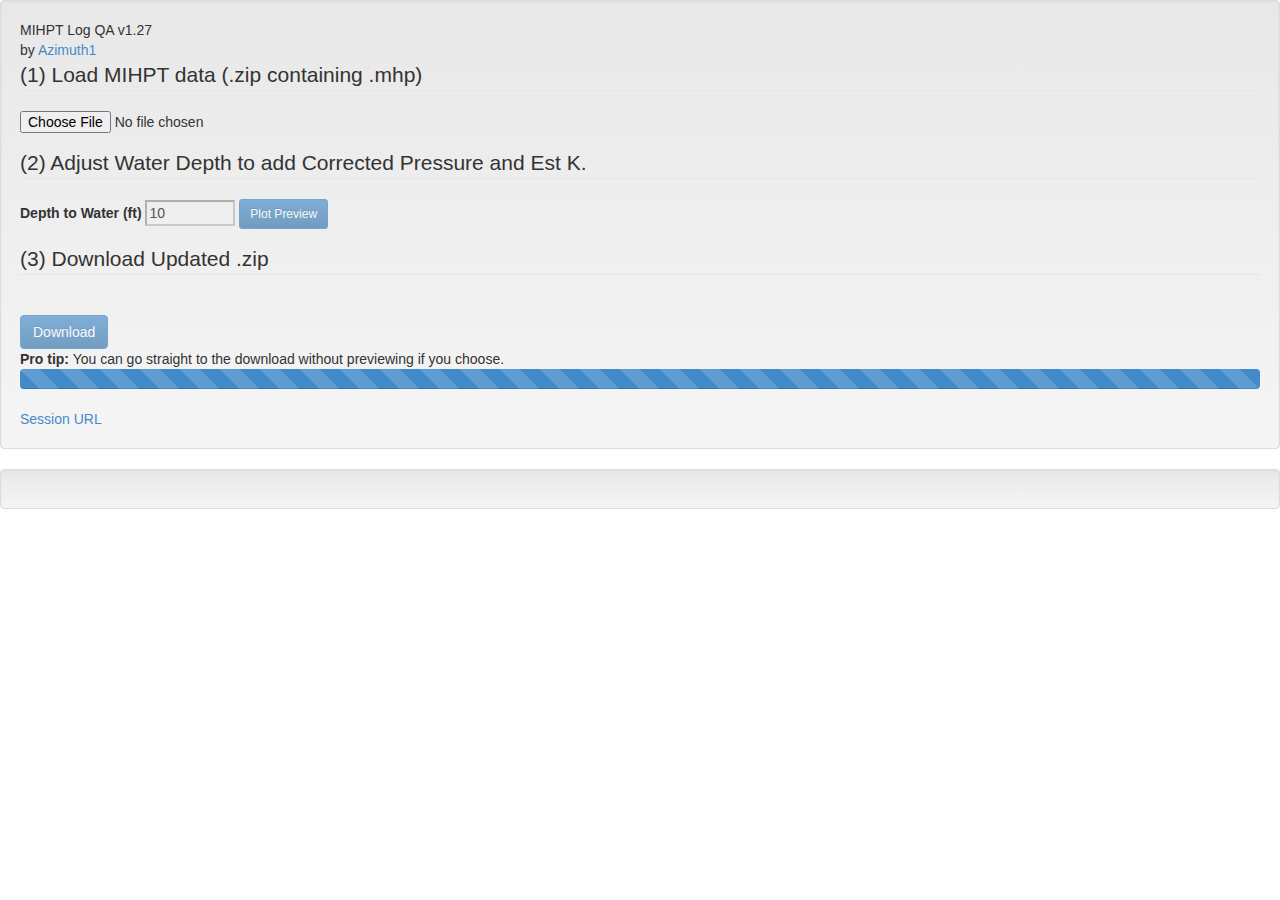
==== inst/www/dev.html @ f98ee82a "cursor test" ====
<!DOCTYPE html>
<html lang="en">
<head>
<title>MIHPT Log QA and Analysis</title>

<meta name="viewport" content="width=device-width, initial-scale=1.0">
<meta http-equiv="Content-Type" content="text/html; charset=UTF-8" />

<!-- ocpu library -->
<script src="scripts/jquery-1.10.2.min.js"> </script>
<script src="scripts/opencpu-0.4.js"> </script>
<script src="scripts/jszip-2.6.1.min.js"> </script>
<script src="scripts/FileSaver.js"> </script>
<script src="scripts/jszip-utils.min.js"> </script>

<link href="scripts/bootstrap/css/bootstrap.min.css" rel="stylesheet" media="screen">
<link href="scripts/bootstrap/css/bootstrap-theme.min.css" rel="stylesheet" media="screen">
<link href="scripts/jqueryui/css/ui-lightness/jquery-ui-1.10.3.custom.css" rel="stylesheet" media="screen">
<script src="scripts/bootstrap/js/bootstrap.js"> </script>
<script src="scripts/jqueryui/jquery-ui-1.10.3.custom.js"> </script>

<link href="https://fonts.googleapis.com/css?family=Source+Sans+Pro" rel="stylesheet">

<script type="text/javascript">
$(document).ready(function() {

$("#convert_button").attr("disabled", "disabled");
$("#preview_button").attr("disabled", "disabled");
$("#water_level").attr("disabled", "disabled");
$("#session_url").attr("disabled", "disabled");
//automatically upload CSV file on change.
$("#mipfile").on("change", function(){

  //verify that a file is selected
  if($("#mipfile")[0].files[0]){

      $("#successdiv").empty();
      $("#errordiv").empty()

      //////////////////////////////
      //Upload and validate the data
      //////////////////////////////

      var req = ocpu.call("zip_validation", {
          mipfile : $("#mipfile")[0].files[0]
      }, function(session){
          $("#session_url").removeAttr("disabled");
          $("#session_url").attr("href", session.getLoc()).attr("target","_blank")
          $("#convert_button").attr("href", session.getLoc())
          $("#water_level").removeAttr("disabled");
          $("#convert_button").removeAttr("disabled");
          $("#preview_button").removeAttr("disabled");
          $("#step_2").css("opacity", 1);
          $("#step_3").css("opacity", 1);
      }).fail(function(jqXHR){
          $("#step_2").css("opacity", 0.2);
          $("#step_3").css("opacity", 0.2);
          errormsg(jqXHR.responseText);
      }).always(function(){
        var session_url = document.getElementById("session_url");
        session_url.style.cursor = "pointer";

    });
    }
});

//R output to popup
function successmsg(text){
    $("#successdiv").empty().append('<div class="alert alert-success alert-dismissable"><a href="#" class="close" data-dismiss="alert">&times;</a>' + text + '</div>');
}

//R output to popup
function errormsg(text){
    $("#convert_button").attr("disabled", "disabled");
    $("#water_level").attr("disabled", "disabled");
    $("#errordiv").empty().append('<div class="alert alert-danger alert-dismissable"><a href="#" class="close" data-dismiss="alert">&times;</a>' + text + '</div>');
}

function getRandomInt(min, max) {
  return Math.floor(Math.random() * (max - min + 1)) + min;
}

$("#convert_button").on("click", function(){

    //////////////////////////////
    //Water level calculations
    //////////////////////////////
    var req = ocpu.call("mip_data_plot", {
      mipfile : $("#mipfile")[0].files[0],
      water_level : $('#water_level').val(),
      plotting : 'FALSE'
    }, function(session){
      //success
      $("#session_url").attr("href", session.getLoc()).attr("target","_blank")
      update_zipfile_input(session)
      $("#convert_button").attr("disabled", "disabled");
    }).fail(function(jqXHR){
       //failure
       $("#convert_button").attr("disabled", "disabled");
       errormsg(jqXHR.responseText);
      })
});

  //Check if user changes water level input
  document.getElementById("water_level").addEventListener('change', function(){
      $("#preview_button").removeAttr("disabled");
      $("#convert_button").removeAttr("disabled");
  });


$("#preview_button").on("click", function(){

    //////////////////////////////
    //Plot Preview
    //////////////////////////////

    //create the plot area on the plotdiv element
    var req = $("#plotdiv").rplot("mip_data_plot", {
      mipfile : $("#mipfile")[0].files[0],
      water_level : $('#water_level').val(),
      plotting: 'TRUE'
    }, function(session){
      //configure inputs on/off
      //success
      $("#session_url").attr("href", session.getLoc()).attr("target","_blank")
      $("#preview_button").attr("disabled", "disabled");
      $("#convert_button").removeAttr("disabled");
    }).fail(function(jqXHR){
      //failure
      $("#preview_button").removeAttr("disabled");
      $(".input-medium").removeAttr("disabled");
      $("#convert_button").attr("disabled", "disabled");
      errormsg(jqXHR.responseText);
     })

});

//Javascript function using jszip.j / filesaver.js
//to package .zip output
function update_zipfile_input(session){

    //////////////////////////////
    //Update .zipfile
    //////////////////////////////

    csv_file = session.getLoc()+'R/.val/csv'
    data_file = $("#mipfile")[0].files[0];
    file_names = session.getLoc()+'files'

    $.get(file_names, function(f){

      file_list = f.split('\n')

      zipname = file_list.filter(function(d){
        if(d.substr(d.length - 3)=="zip"){
          return d
        }
      });

      filename = zipname[0].substr(0, zipname[0].length - 4)

      JSZipUtils.getBinaryContent(file_names + '/' + zipname[0], function(err, data) {

        if(err) {throw err;}// or handle err

        zip = new JSZip(data);

        $.get(csv_file, function(d){
            var new_file = d.replace(/["]/g, '').replace(/123qwe456rty/g, "n\/a").replace(/[,]/g, '\t')
            zip.file(filename+'.mhp', new_file)
            var content = zip.generate({type:"blob"});
            saveAs(content, zipname[0]);
        });
      });
  });
}

$(document).ajaxStart(function() {
  $(".progress").show();
});

$(document).ajaxStop(function() {
  $(".progress").hide();
});

});

</script>

<link href="styles/bootstrap_two_panel.css" rel="stylesheet" type="text/css">

</head>

<body>
  <div class="project_wrapper">
    <div class="flex-container">
      <div id="user_input_panel" class="flex-item well">
        <div id="project_title">MIHPT Log QA v1.27</div>
        <div id="credits">by <a href="http://www.azimuth1.com">Azimuth1</a></div>
        <form role="form" id="uploadform" enctype="multipart/form-data">
          <fieldset id="step_1">
            <legend class="custom_legend">(1) Load MIHPT data (.zip containing .mhp)</legend>
              <div class="form-group">
                 <input type="file" id="mipfile">
              </div>
          </fieldset>
          <fieldset id="step_2">
            <legend class="custom_legend">(2) Adjust Water Depth to add Corrected Pressure and Est K.</legend>
            <div class="form-group">
              <label>Depth to Water (ft)</label>
              <input class="input-medium" id="water_level" type="number" id="max" step="0.05" min="0" max="100" value="10" />
              <button id="preview_button" type="button" class="btn btn-primary btn-sm" disabled="disabled">Plot Preview</button>
            </div>
          </fieldset>
            <fieldset id="step_3">
              <legend class="custom_legend">(3) Download Updated .zip</legend>
            <br>
              <button id="convert_button" type="button" class="btn btn-primary" disabled="disabled">Download</button>
            </fieldset>
        </form>
              <!-- R Relayed Message and Progress Information -->
      <div id="tips"><b>Pro tip:</b> You can go straight to the download without previewing if you choose.</div>
      <div id="azimuth_warning">
        <div id="successdiv"></div>
        <div id="errordiv"></div>
        <div class="progress progress-striped active">
          <div class="progress-bar" role="progressbar" aria-valuenow="45" aria-valuemin="0" aria-valuemax="100" style="width: 100%"></div>
        </div>
      </div>
      <a id="session_url">Session URL</a>
    </div>
    <div id="plotdiv" class="flex-item well"></div>
  </div>

  </div>
</body>
</html>
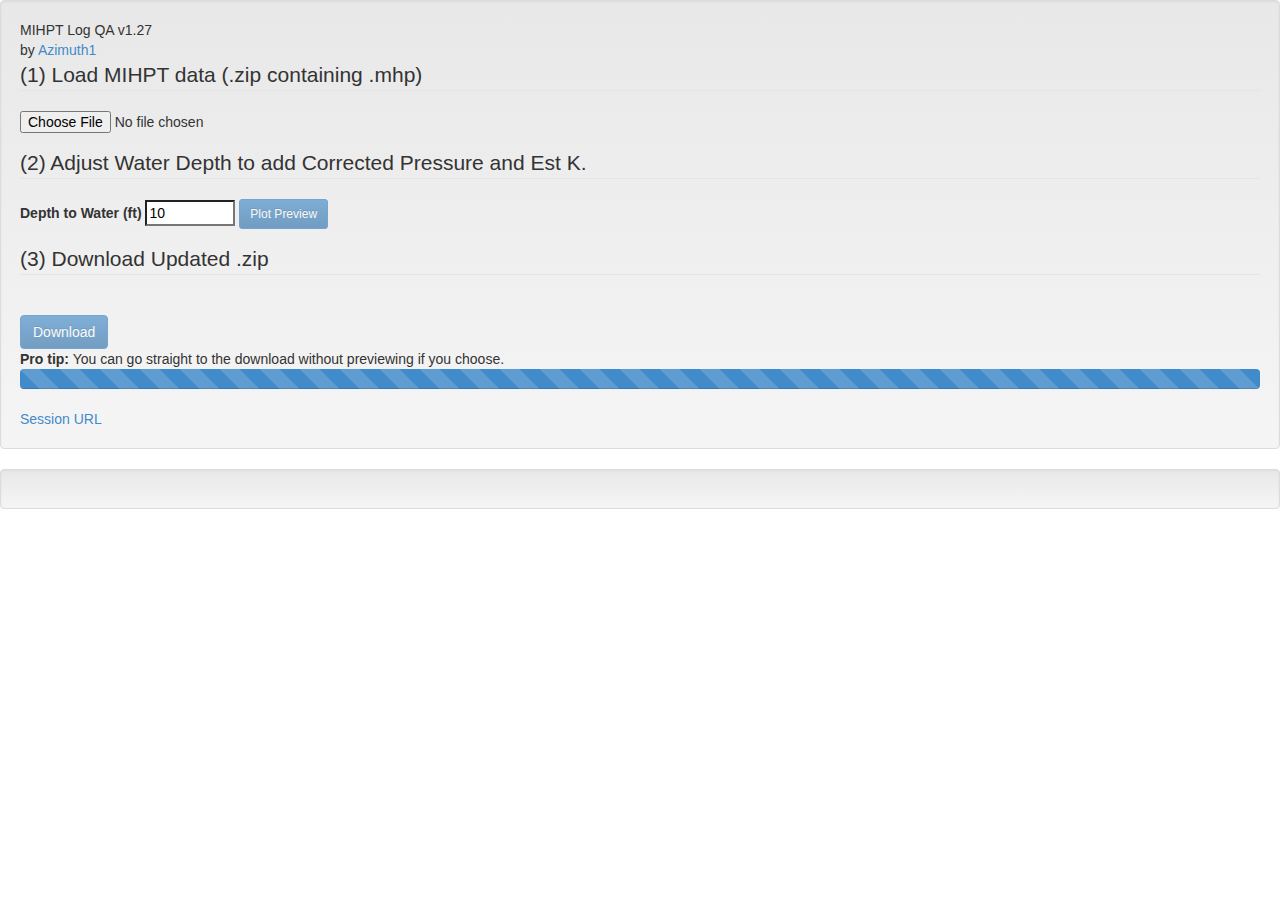
==== commit 27268c82: "git latest commit versioning test" ====
--- a/inst/www/dev.html
+++ b/inst/www/dev.html
@@ -6,12 +6,14 @@
 <meta name="viewport" content="width=device-width, initial-scale=1.0">
 <meta http-equiv="Content-Type" content="text/html; charset=UTF-8" />
 
-<!-- ocpu library -->
+<!-- libraries -->
 <script src="scripts/jquery-1.10.2.min.js"> </script>
 <script src="scripts/opencpu-0.4.js"> </script>
 <script src="scripts/jszip-2.6.1.min.js"> </script>
 <script src="scripts/FileSaver.js"> </script>
 <script src="scripts/jszip-utils.min.js"> </script>
+<script src="scripts/require-2.3.5.min.js"></script>
+<script src="https://wzrd.in/standalone/git-last-commit"></script>
 
 <link href="scripts/bootstrap/css/bootstrap.min.css" rel="stylesheet" media="screen">
 <link href="scripts/bootstrap/css/bootstrap-theme.min.css" rel="stylesheet" media="screen">
@@ -22,6 +24,9 @@
 <link href="https://fonts.googleapis.com/css?family=Source+Sans+Pro" rel="stylesheet">
 
 <script type="text/javascript">
+debugger
+var git = require('git-last-commit');
+
 $(document).ready(function() {
 
 $("#convert_button").attr("disabled", "disabled");
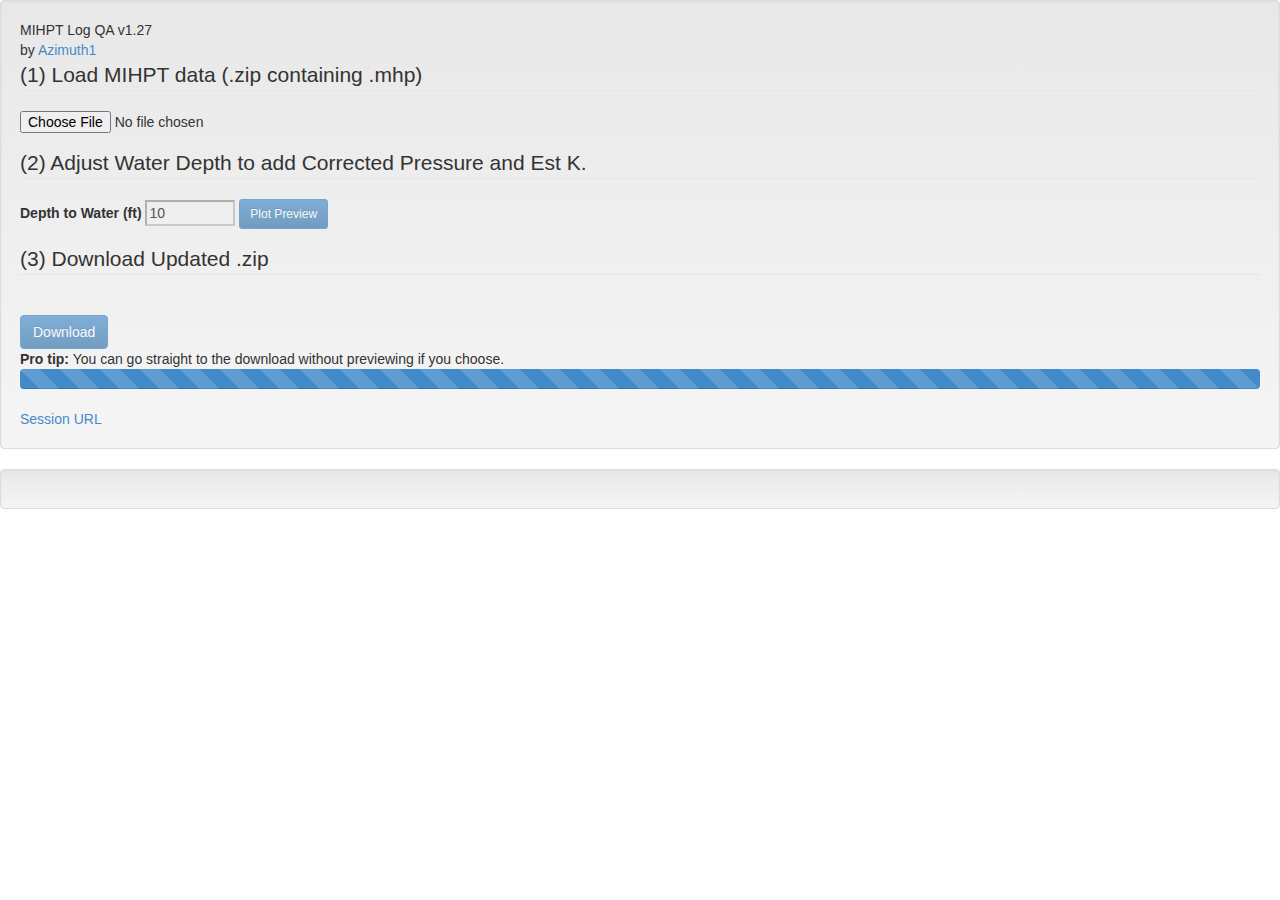
==== commit 9cf05e74: "remove require" ====
--- a/inst/www/dev.html
+++ b/inst/www/dev.html
@@ -12,7 +12,7 @@
 <script src="scripts/jszip-2.6.1.min.js"> </script>
 <script src="scripts/FileSaver.js"> </script>
 <script src="scripts/jszip-utils.min.js"> </script>
-<script src="scripts/require-2.3.5.min.js"></script>
+<!-- <script src="scripts/require-2.3.5.min.js"></script> -->
 <script src="https://wzrd.in/standalone/git-last-commit"></script>
 
 <link href="scripts/bootstrap/css/bootstrap.min.css" rel="stylesheet" media="screen">
@@ -25,7 +25,7 @@
 
 <script type="text/javascript">
 debugger
-var git = require('git-last-commit');
+// var git = require('git-last-commit');
 
 $(document).ready(function() {
 
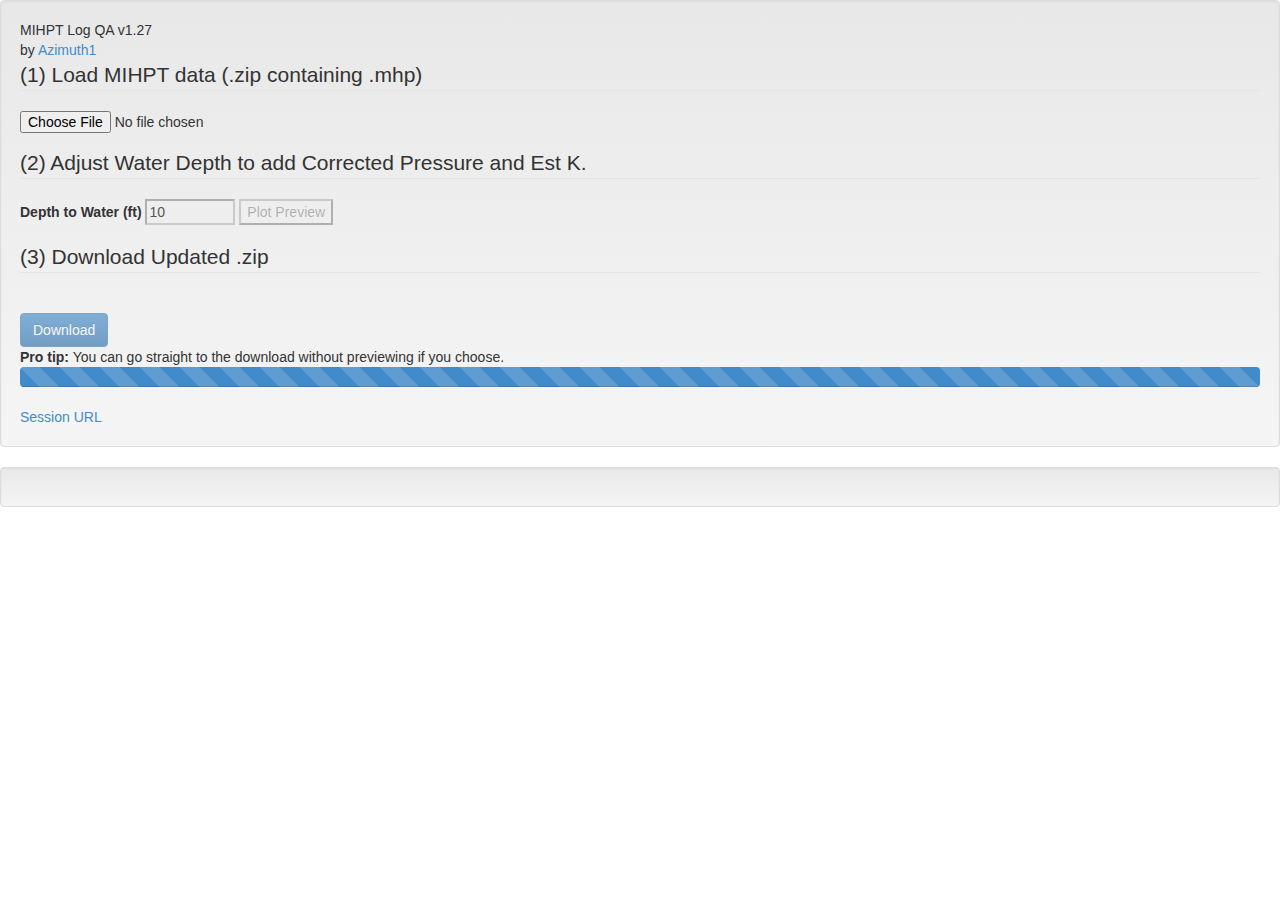
==== commit 87148212: "success message test" ====
--- a/inst/www/dev.html
+++ b/inst/www/dev.html
@@ -12,8 +12,6 @@
 <script src="scripts/jszip-2.6.1.min.js"> </script>
 <script src="scripts/FileSaver.js"> </script>
 <script src="scripts/jszip-utils.min.js"> </script>
-<!-- <script src="scripts/require-2.3.5.min.js"></script> -->
-<script src="https://wzrd.in/standalone/git-last-commit"></script>
 
 <link href="scripts/bootstrap/css/bootstrap.min.css" rel="stylesheet" media="screen">
 <link href="scripts/bootstrap/css/bootstrap-theme.min.css" rel="stylesheet" media="screen">
@@ -24,17 +22,15 @@
 <link href="https://fonts.googleapis.com/css?family=Source+Sans+Pro" rel="stylesheet">
 
 <script type="text/javascript">
-debugger
-// var git = require('git-last-commit');
 
 $(document).ready(function() {
 
-$("#convert_button").attr("disabled", "disabled");
-$("#preview_button").attr("disabled", "disabled");
-$("#water_level").attr("disabled", "disabled");
-$("#session_url").attr("disabled", "disabled");
-//automatically upload CSV file on change.
-$("#mipfile").on("change", function(){
+    $("#convert_button").attr("disabled", "disabled");
+    $("#preview_button").attr("disabled", "disabled");
+    $("#water_level").attr("disabled", "disabled");
+    $("#session_url").attr("disabled", "disabled");
+    //automatically upload CSV file on change.
+    $("#mipfile").on("change", function(){
 
   //verify that a file is selected
   if($("#mipfile")[0].files[0]){
@@ -48,7 +44,7 @@
 
       var req = ocpu.call("zip_validation", {
           mipfile : $("#mipfile")[0].files[0]
-      }, function(session){
+      }, function(session,jqXHR){
           $("#session_url").removeAttr("disabled");
           $("#session_url").attr("href", session.getLoc()).attr("target","_blank")
           $("#convert_button").attr("href", session.getLoc())
@@ -57,6 +53,7 @@
           $("#preview_button").removeAttr("disabled");
           $("#step_2").css("opacity", 1);
           $("#step_3").css("opacity", 1);
+          successmsg(jqXHR.responseText);
       }).fail(function(jqXHR){
           $("#step_2").css("opacity", 0.2);
           $("#step_3").css("opacity", 0.2);
@@ -64,7 +61,6 @@
       }).always(function(){
         var session_url = document.getElementById("session_url");
         session_url.style.cursor = "pointer";
-
     });
     }
 });
@@ -214,7 +210,7 @@
             <div class="form-group">
               <label>Depth to Water (ft)</label>
               <input class="input-medium" id="water_level" type="number" id="max" step="0.05" min="0" max="100" value="10" />
-              <button id="preview_button" type="button" class="btn btn-primary btn-sm" disabled="disabled">Plot Preview</button>
+              <button id="preview_button" type="button" disabled="disabled">Plot Preview</button>
             </div>
           </fieldset>
             <fieldset id="step_3">
